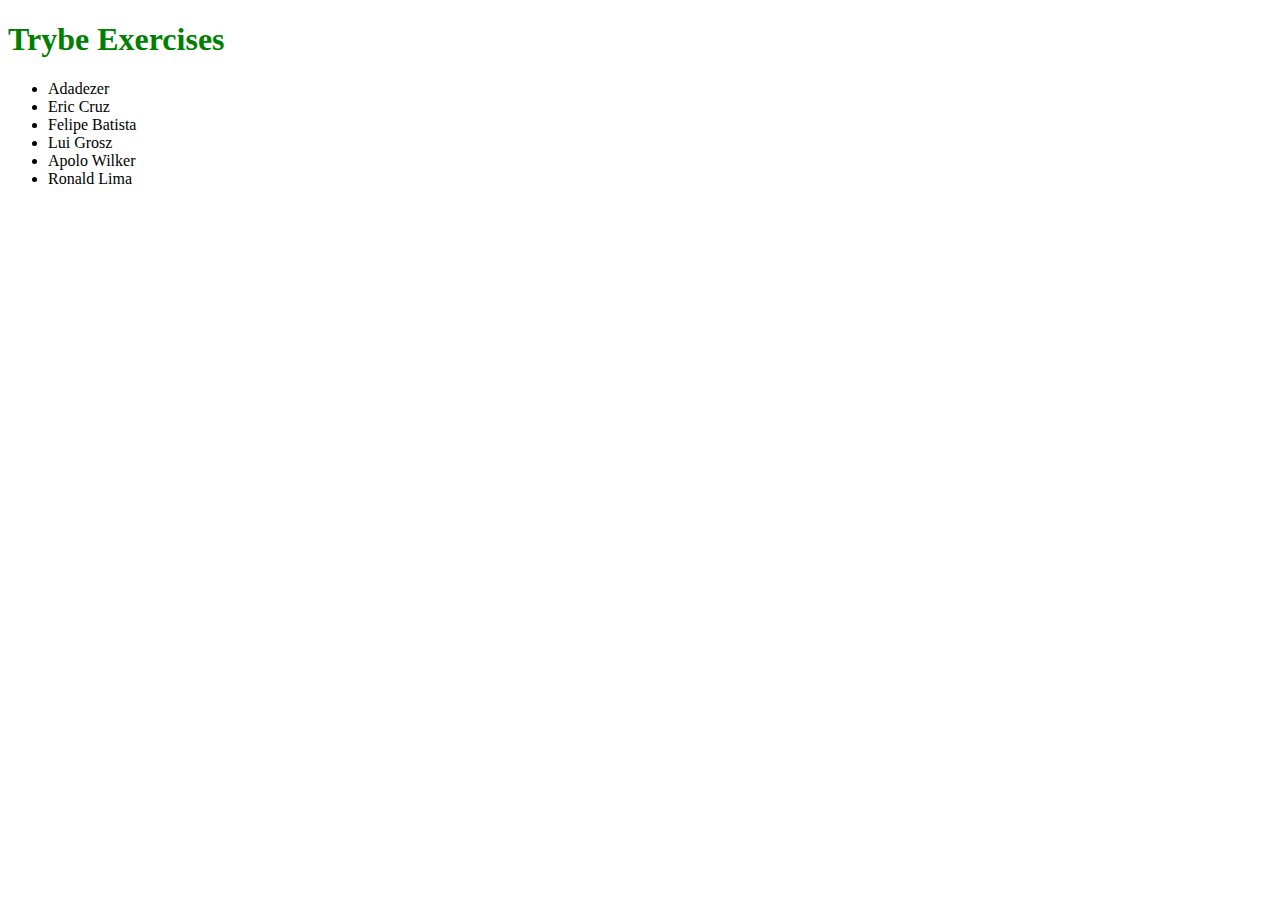
==== Tryber_Exercises/1-Web_Development_Fundamentals/3-introduction_to_HTML_and_CSS/1-HTML_and_CSS-Page_Structures/exercise3-1.html @ 21b0eeea "html list exercise" ====
<!DOCTYPE html>
<html lang="en">
<head>
    <meta charset="UTF-8">
    <meta http-equiv="X-UA-Compatible" content="IE=edge">
    <meta name="viewport" content="width=device-width, initial-scale=1.0">
    <title>HTML Exercise</title>
    <style>
        h1{
            color: green;
        }
    </style>
</head>
<body>
    <h1>Trybe Exercises</h1>
    <ul>
        <li>Adadezer</li>
        <li>Eric Cruz</li>    
        <li>Felipe Batista</li>
        <li>Lui Grosz</li>
        <li>Apolo Wilker</li>
        <li>Ronald Lima</li>
        
    </ul>
    
</body>
</html>
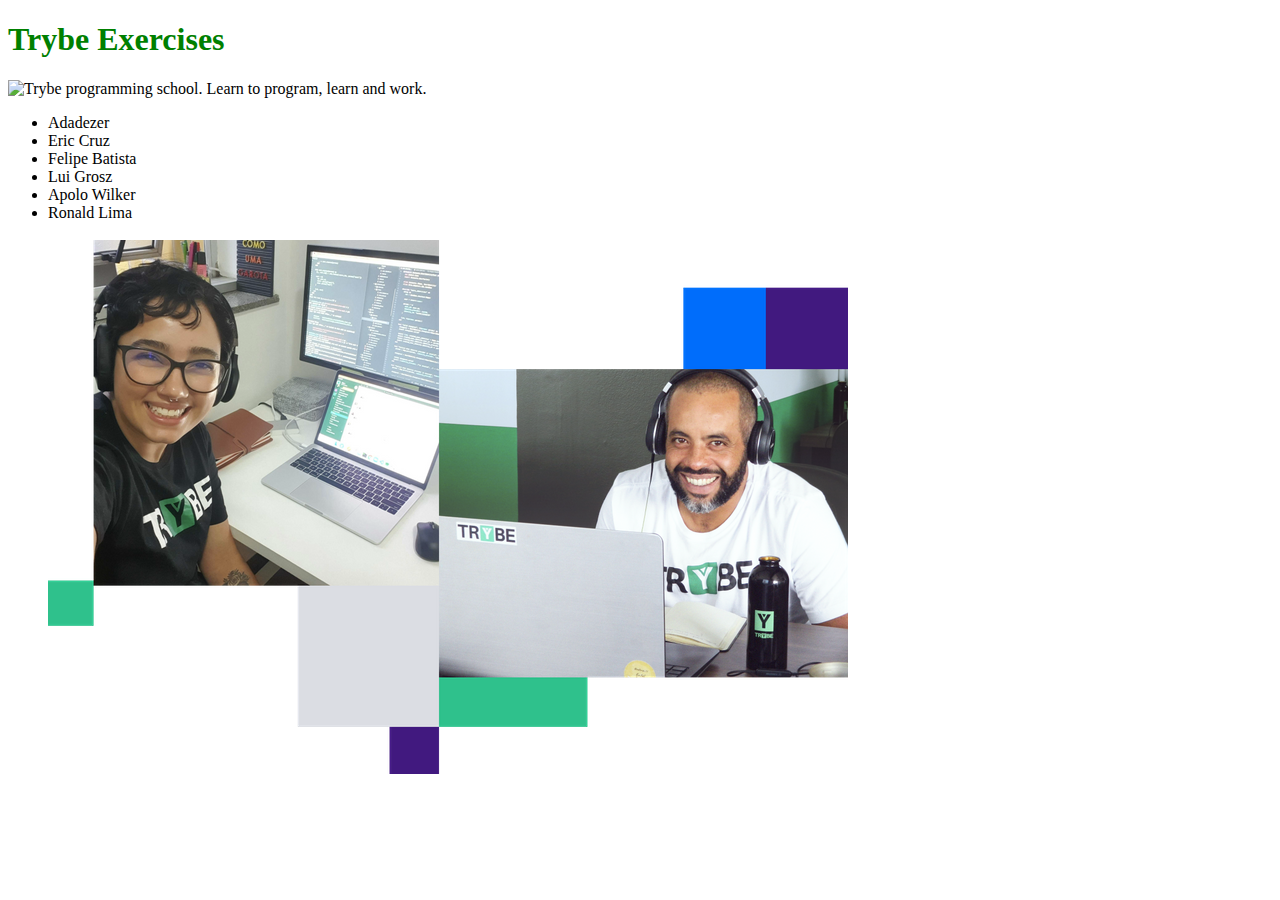
==== commit 2abd65df: "list and image exercise" ====
--- a/Tryber_Exercises/1-Web_Development_Fundamentals/3-introduction_to_HTML_and_CSS/1-HTML_and_CSS-Page_Structures/exercise3-1.html
+++ b/Tryber_Exercises/1-Web_Development_Fundamentals/3-introduction_to_HTML_and_CSS/1-HTML_and_CSS-Page_Structures/exercise3-1.html
@@ -13,6 +13,7 @@
 </head>
 <body>
     <h1>Trybe Exercises</h1>
+    <img src=https://pbs.twimg.com/profile_banners/1133443092399493120/1607345647/1500x500 alt="Trybe programming school. Learn to program, learn and work." width="1000pix">
     <ul>
         <li>Adadezer</li>
         <li>Eric Cruz</li>    
@@ -20,6 +21,8 @@
         <li>Lui Grosz</li>
         <li>Apolo Wilker</li>
         <li>Ronald Lima</li>
+        <br>
+        <img src="trybe.png" alt="friends programming on trybe">
         
     </ul>
     
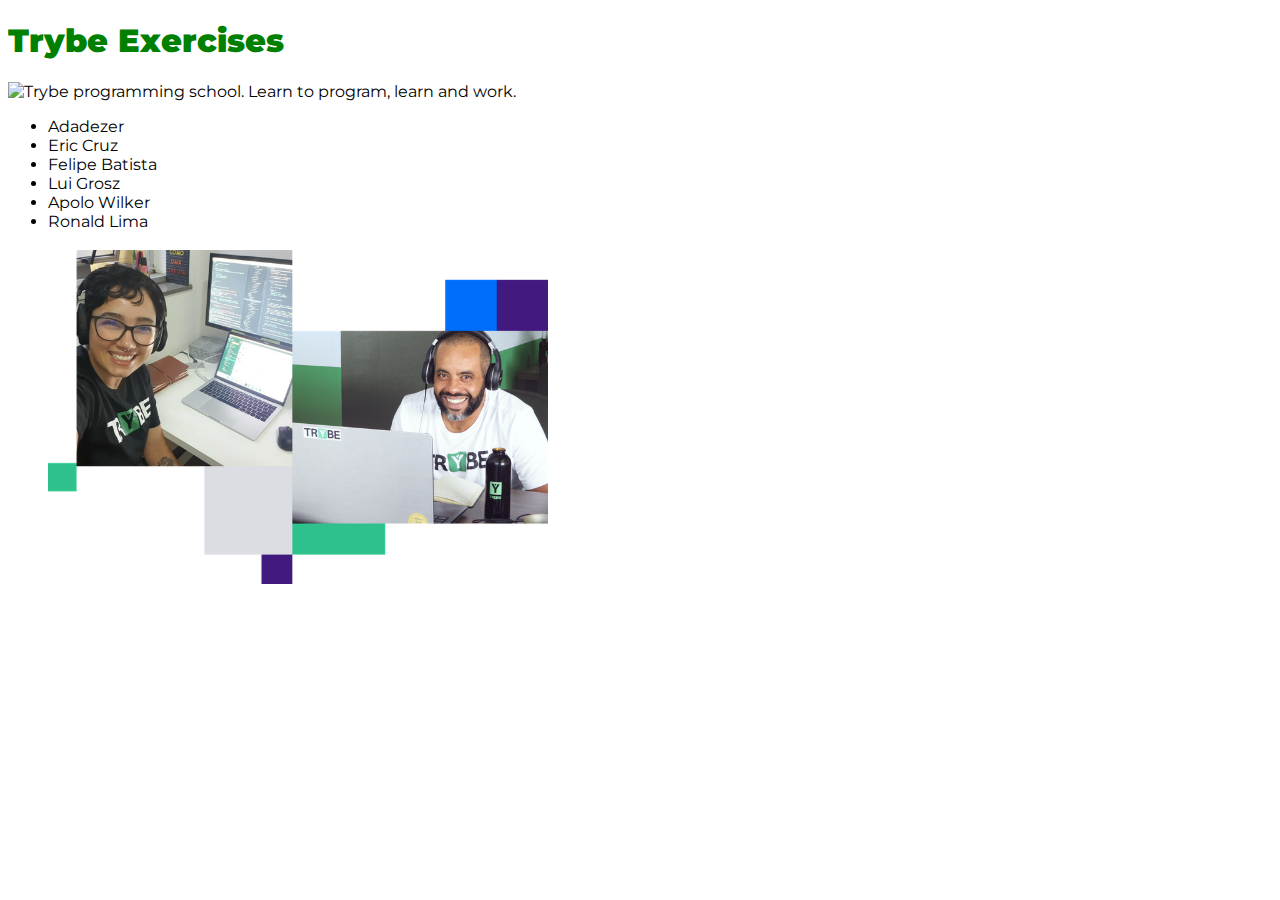
==== commit b8bb24eb: "list and image exercise" ====
--- a/Tryber_Exercises/1-Web_Development_Fundamentals/3-introduction_to_HTML_and_CSS/1-HTML_and_CSS-Page_Structures/exercise3-1.html
+++ b/Tryber_Exercises/1-Web_Development_Fundamentals/3-introduction_to_HTML_and_CSS/1-HTML_and_CSS-Page_Structures/exercise3-1.html
@@ -6,8 +6,13 @@
     <meta name="viewport" content="width=device-width, initial-scale=1.0">
     <title>HTML Exercise</title>
     <style>
-        h1{
+      @import url('https://fonts.googleapis.com/css2?family=Montserrat:ital,wght@0,100;0,400;0,900;1,800&display=swap');
+      *{
+          font-family: "montserrat";
+    }
+      h1{
             color: green;
+            font-weight: 900;
         }
     </style>
 </head>
@@ -22,7 +27,7 @@
         <li>Apolo Wilker</li>
         <li>Ronald Lima</li>
         <br>
-        <img src="trybe.png" alt="friends programming on trybe">
+        <img src="trybe.png" alt="friends programming on trybe" width="500pix">
         
     </ul>
     
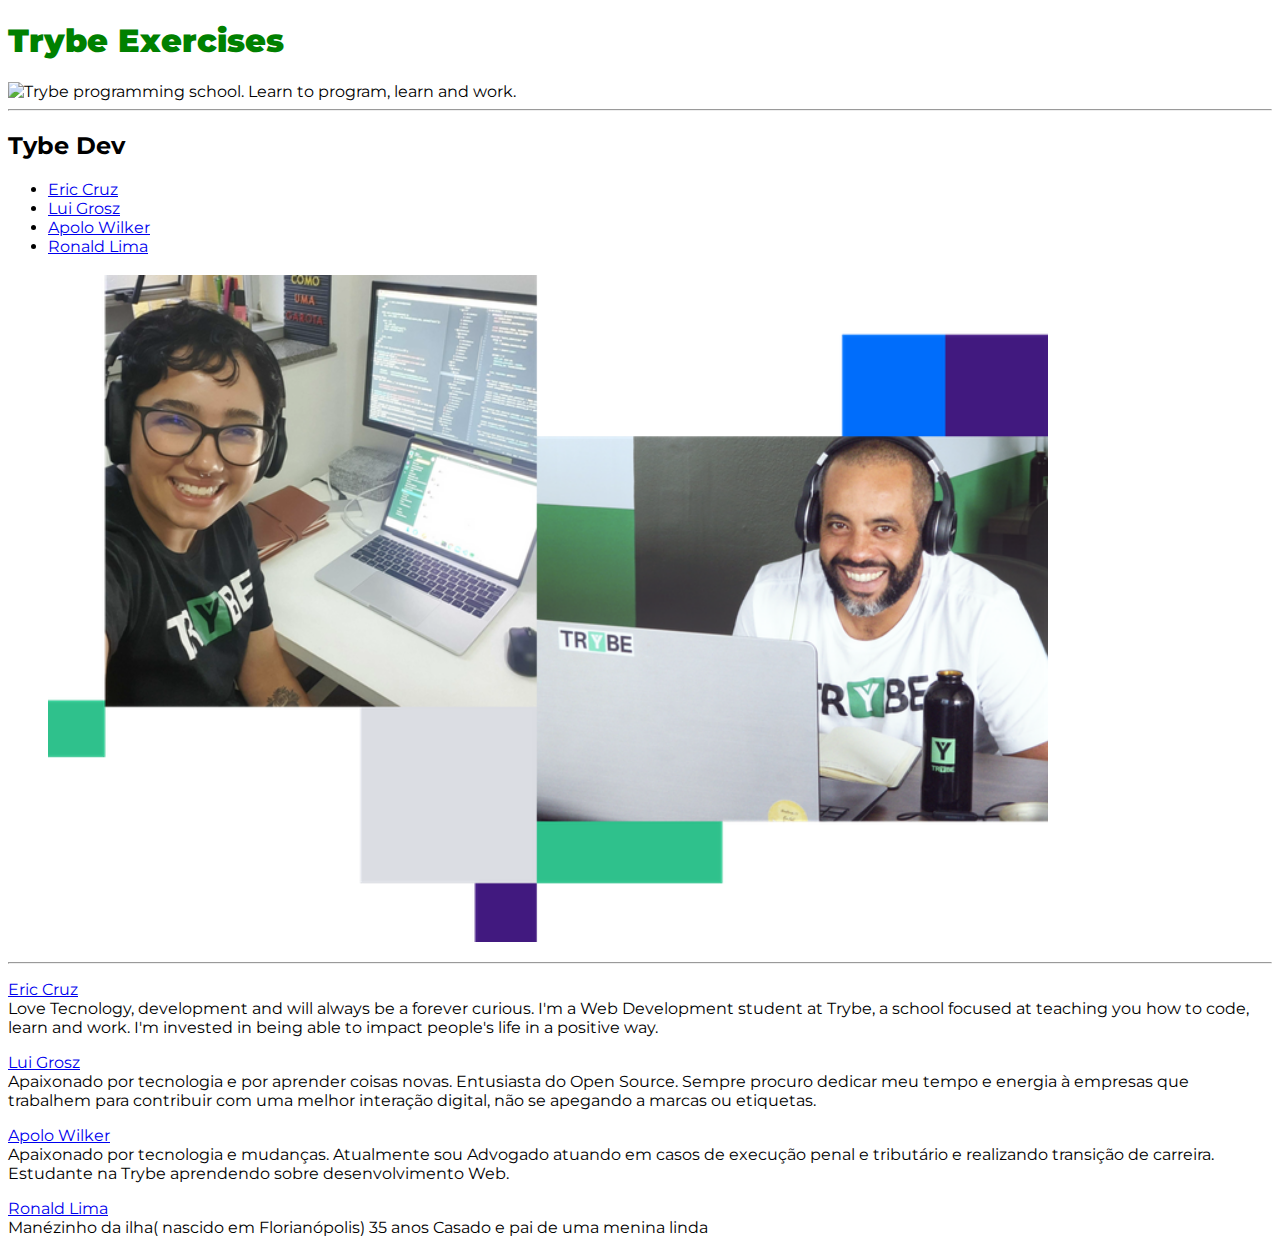
==== commit bce87e71: "links" ====
--- a/Tryber_Exercises/1-Web_Development_Fundamentals/3-introduction_to_HTML_and_CSS/1-HTML_and_CSS-Page_Structures/exercise3-1.html
+++ b/Tryber_Exercises/1-Web_Development_Fundamentals/3-introduction_to_HTML_and_CSS/1-HTML_and_CSS-Page_Structures/exercise3-1.html
@@ -17,19 +17,28 @@
     </style>
 </head>
 <body>
-    <h1>Trybe Exercises</h1>
-    <img src=https://pbs.twimg.com/profile_banners/1133443092399493120/1607345647/1500x500 alt="Trybe programming school. Learn to program, learn and work." width="1000pix">
+        <h1>Trybe Exercises</h1>
+        <img src=https://pbs.twimg.com/profile_banners/1133443092399493120/1607345647/1500x500 alt="Trybe programming school. Learn to program, learn and work." width="1200pix">
+        <hr>
+
+        <h2> Tybe Dev </h2>
     <ul>
-        <li>Adadezer</li>
-        <li>Eric Cruz</li>    
-        <li>Felipe Batista</li>
-        <li>Lui Grosz</li>
-        <li>Apolo Wilker</li>
-        <li>Ronald Lima</li>
+        <li><a href="#er"> Eric Cruz </a> </li>    
+        <li><a href="#lu"> Lui Grosz </a> </li>
+        <li><a href="#ap"> Apolo Wilker </a> </li>
+        <li><a href="#rn"> Ronald Lima </a> </li>
         <br>
-        <img src="trybe.png" alt="friends programming on trybe" width="500pix">
-        
+        <img src="trybe.png" alt="friends programming on trybe" width="1000pix">
     </ul>
-    
+        <hr>
+
+        <p id="er"><a href="https://www.linkedin.com/in/effolex/" target="_blank"> Eric Cruz <br> </a> Love Tecnology, development and will always be a forever curious. I'm a Web Development student at Trybe, a school focused at teaching you how to code, learn and work. I'm invested in being able to impact people's life in a positive way. </p>
+
+        <p id="lu" > <a href="https://www.linkedin.com/in/lui-grosz-14a8ab211/" target="_blank"> Lui Grosz</a> <br> Apaixonado por tecnologia e por aprender coisas novas. Entusiasta do Open Source. Sempre procuro dedicar meu tempo e energia à empresas que trabalhem para contribuir com uma melhor interação digital, não se apegando a marcas ou etiquetas. </p>
+
+        <p id="ap" > <a href="https://www.linkedin.com/in/apolowilkercarvalhosilva/" target="_blank"> Apolo Wilker</a> <br> Apaixonado por tecnologia e mudanças. Atualmente sou Advogado atuando em casos de execução penal e tributário e realizando transição de carreira. <br>Estudante na Trybe aprendendo sobre desenvolvimento Web.</p>
+
+        <p id="ro" > <a href="https://www.linkedin.com/in/ronald-limaa/" target="_blank"> Ronald Lima <br> </a> Manézinho da ilha( nascido em Florianópolis) 35 anos Casado e pai de uma menina linda</p>
+
 </body>
 </html>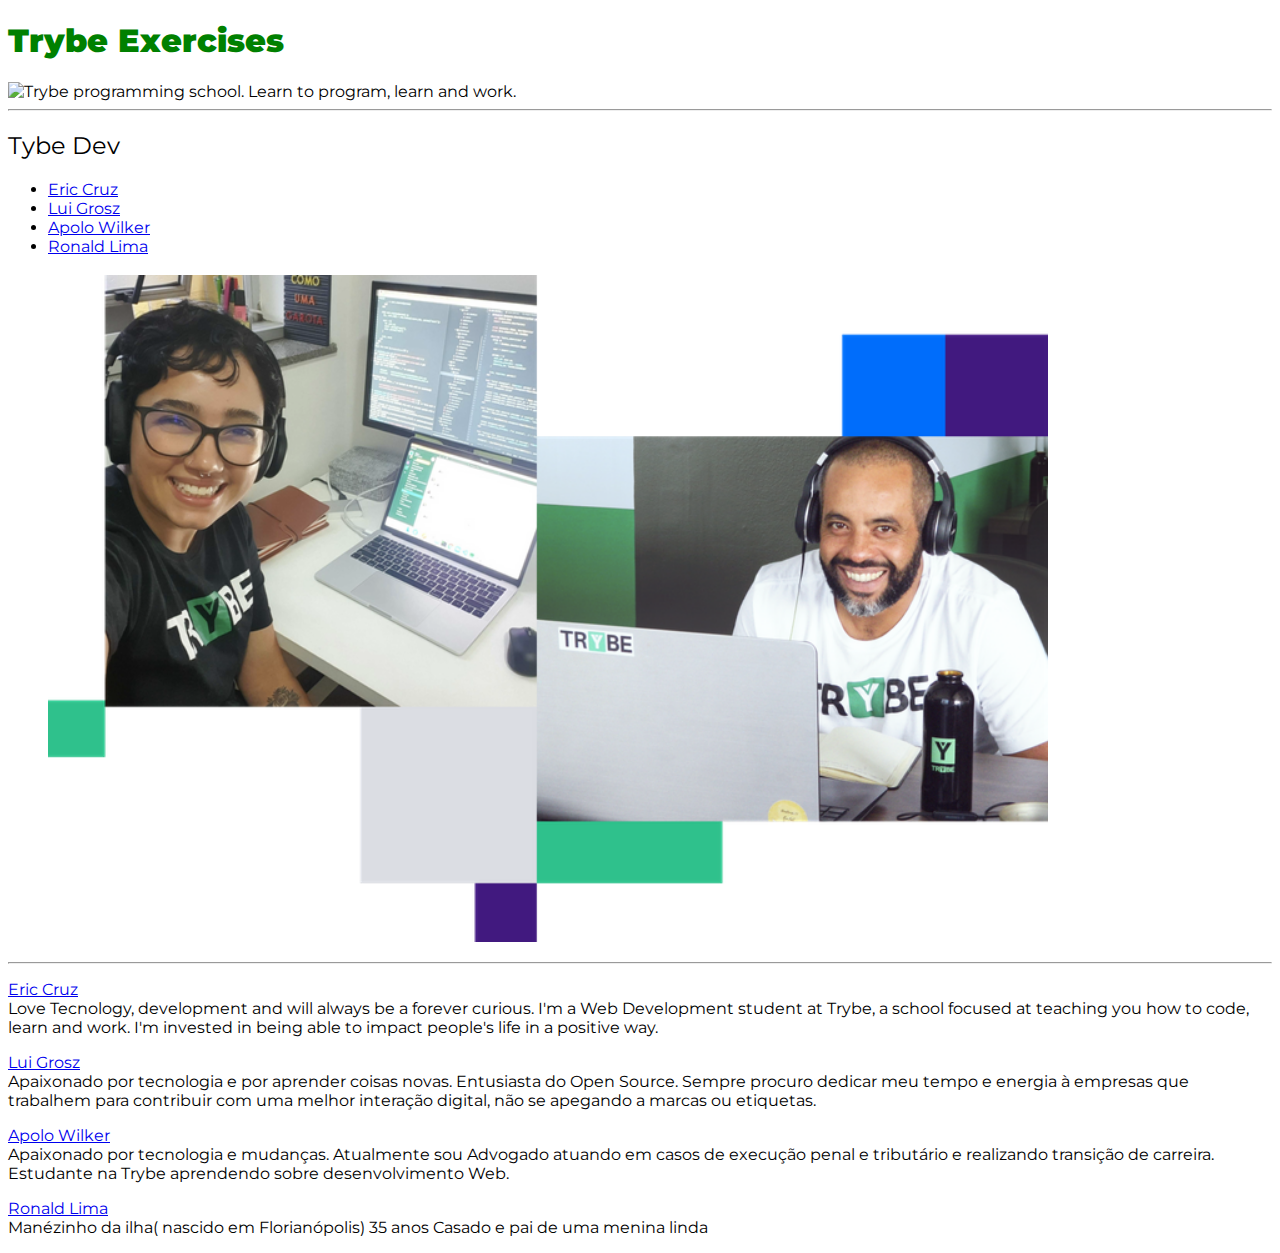
==== commit 0fa72ca3: "creating a new branch" ====
--- a/Tryber_Exercises/1-Web_Development_Fundamentals/3-introduction_to_HTML_and_CSS/1-HTML_and_CSS-Page_Structures/exercise3-1.html
+++ b/Tryber_Exercises/1-Web_Development_Fundamentals/3-introduction_to_HTML_and_CSS/1-HTML_and_CSS-Page_Structures/exercise3-1.html
@@ -14,6 +14,9 @@
             color: green;
             font-weight: 900;
         }
+      h2{
+          font-weight: 400;
+      }  
     </style>
 </head>
 <body>
@@ -38,7 +41,7 @@
 
         <p id="ap" > <a href="https://www.linkedin.com/in/apolowilkercarvalhosilva/" target="_blank"> Apolo Wilker</a> <br> Apaixonado por tecnologia e mudanças. Atualmente sou Advogado atuando em casos de execução penal e tributário e realizando transição de carreira. <br>Estudante na Trybe aprendendo sobre desenvolvimento Web.</p>
 
-        <p id="ro" > <a href="https://www.linkedin.com/in/ronald-limaa/" target="_blank"> Ronald Lima <br> </a> Manézinho da ilha( nascido em Florianópolis) 35 anos Casado e pai de uma menina linda</p>
+        <p id="rn" > <a href="https://www.linkedin.com/in/ronald-limaa/" target="_blank"> Ronald Lima <br> </a> Manézinho da ilha( nascido em Florianópolis) 35 anos Casado e pai de uma menina linda</p>
 
 </body>
 </html>